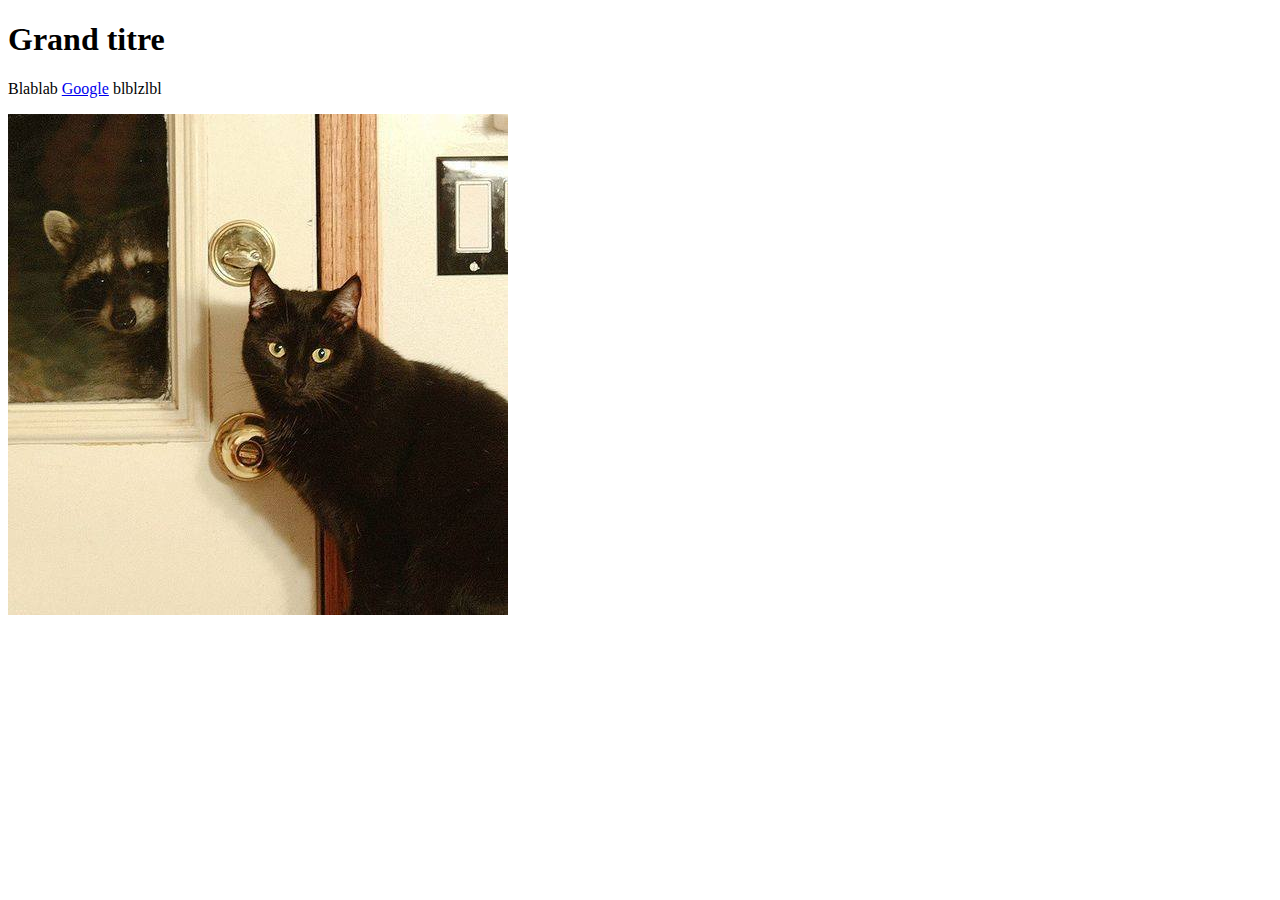
==== html02/index.html @ 833216f3 "Second cours - la pause" ====
<!DOCTYPE html>

<html>
    <head>
        <title>Mon second site!</title>
        <meta charset="utf-8">
    </head>
    
    <body>
        <h1>Grand titre</h1>
        <p>Blablab <a href="https://www.google.com" target="_blank">Google</a> blblzlbl</p>
        
        <img src="cat.jpg" alt="Photo d'un chat avec un raton laveur qui regarde par la fenêtre">
    </body>

</html>
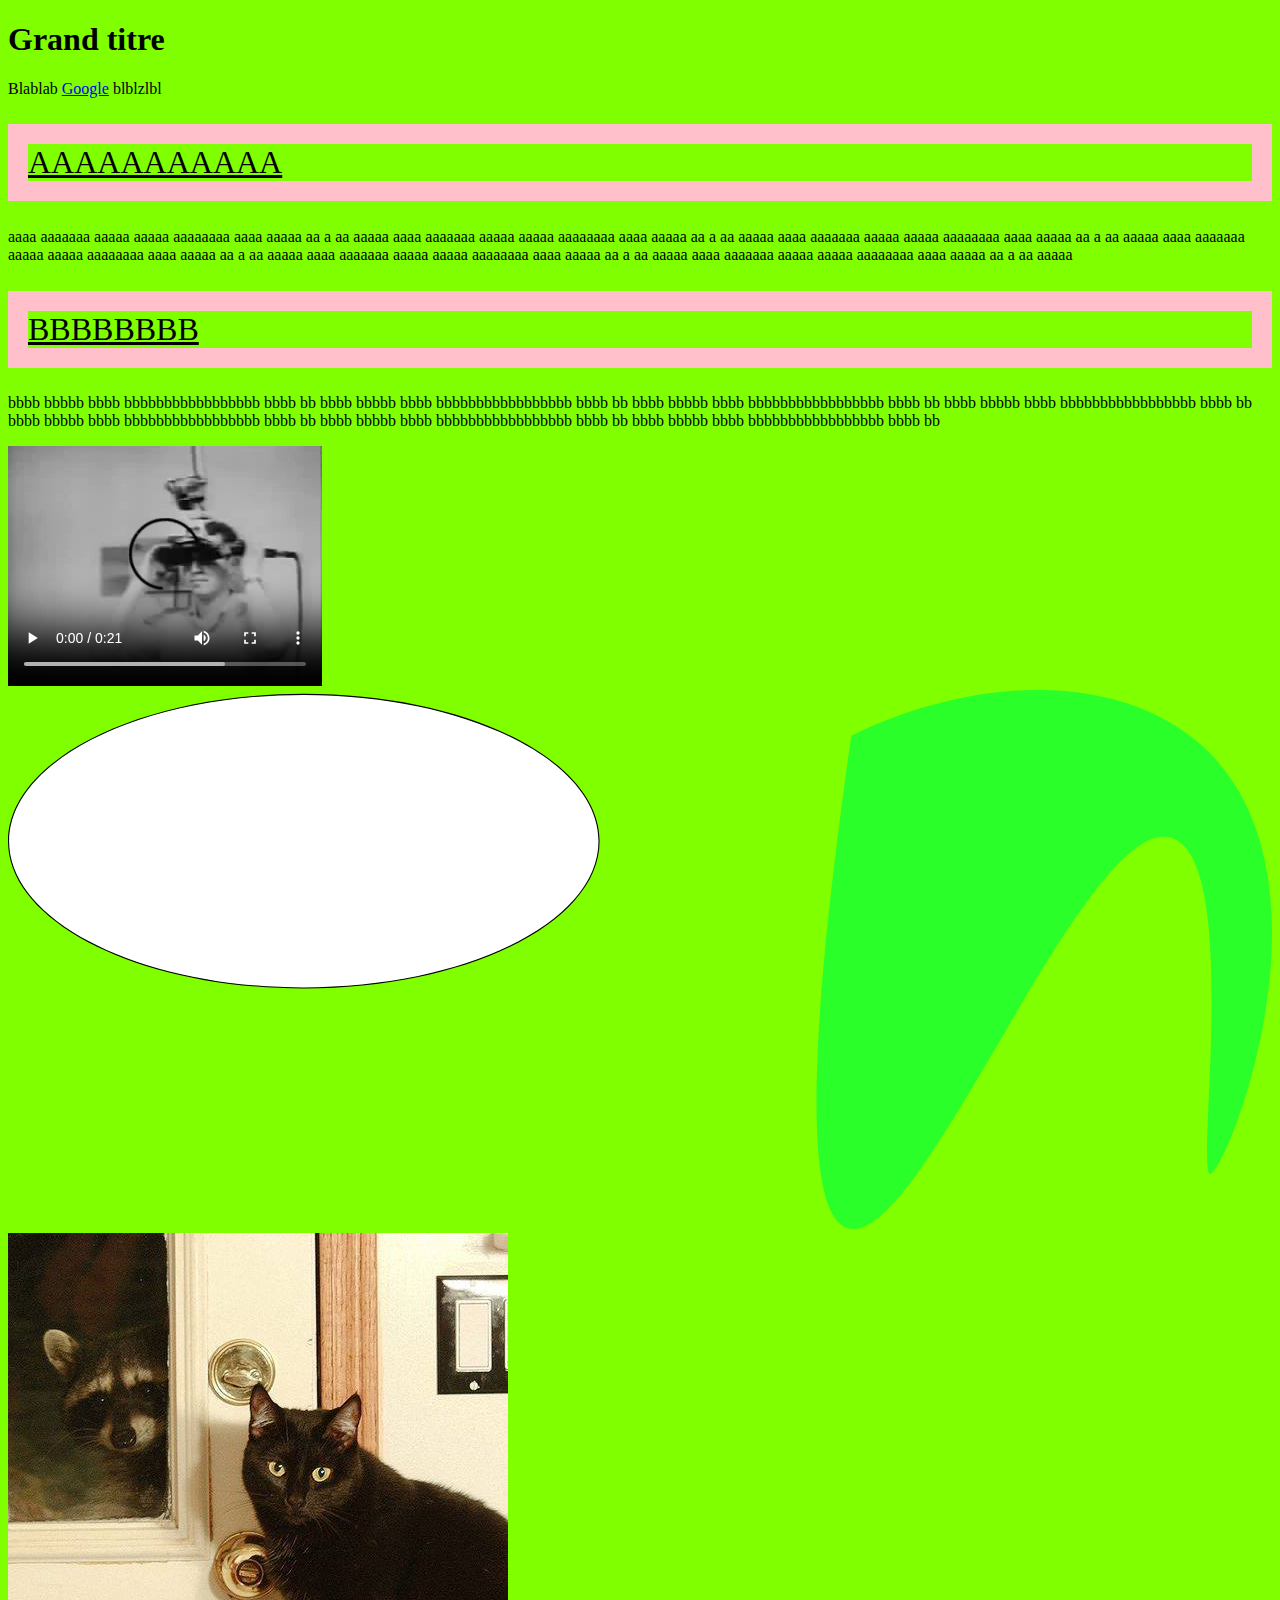
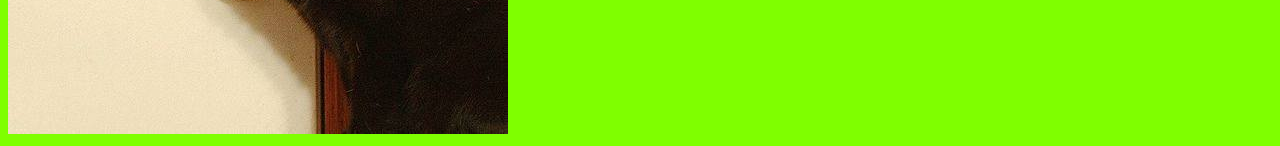
==== commit aecc2563: "fin du second cours" ====
--- a/html02/index.html
+++ b/html02/index.html
@@ -4,12 +4,23 @@
     <head>
         <title>Mon second site!</title>
         <meta charset="utf-8">
+        <link rel="stylesheet" type="text/css" href="styles.css"> 
     </head>
     
     <body>
         <h1>Grand titre</h1>
         <p>Blablab <a href="https://www.google.com" target="_blank">Google</a> blblzlbl</p>
         
+        <h2>AAAAAAAAAAA</h2>
+        <p>aaaa aaaaaaa aaaaa aaaaa aaaaaaaa aaaa aaaaa aa a aa  aaaaa aaaa aaaaaaa aaaaa aaaaa aaaaaaaa aaaa aaaaa aa a aa  aaaaa aaaa aaaaaaa aaaaa aaaaa aaaaaaaa aaaa aaaaa aa a aa  aaaaa aaaa aaaaaaa aaaaa aaaaa aaaaaaaa aaaa aaaaa aa a aa  aaaaa aaaa aaaaaaa aaaaa aaaaa aaaaaaaa aaaa aaaaa aa a aa  aaaaa aaaa aaaaaaa aaaaa aaaaa aaaaaaaa aaaa aaaaa aa a aa  aaaaa </p>
+        
+        <h2>BBBBBBBB</h2>
+        <p>bbbb bbbbb bbbb bbbbbbbbbbbbbbbbb bbbb bb bbbb bbbbb bbbb bbbbbbbbbbbbbbbbb bbbb bb bbbb bbbbb bbbb bbbbbbbbbbbbbbbbb bbbb bb bbbb bbbbb bbbb bbbbbbbbbbbbbbbbb bbbb bb bbbb bbbbb bbbb bbbbbbbbbbbbbbbbb bbbb bb bbbb bbbbb bbbb bbbbbbbbbbbbbbbbb bbbb bb bbbb bbbbb bbbb bbbbbbbbbbbbbbbbb bbbb bb </p>
+        
+        <video src="ivan.mp4" controls loop autoplay>Votre navigateur ne supporte les vidéos HTML5</video>
+        
+        <img src="test.svg">
+        
         <img src="cat.jpg" alt="Photo d'un chat avec un raton laveur qui regarde par la fenêtre">
     </body>
 
--- a/html02/styles.css
+++ b/html02/styles.css
@@ -0,0 +1,10 @@
+body {
+    background-color : chartreuse;
+}
+
+h2 {
+    border: 20px solid pink;
+    font-size: 2em;
+    text-decoration: underline;
+    font-weight: normal;
+}